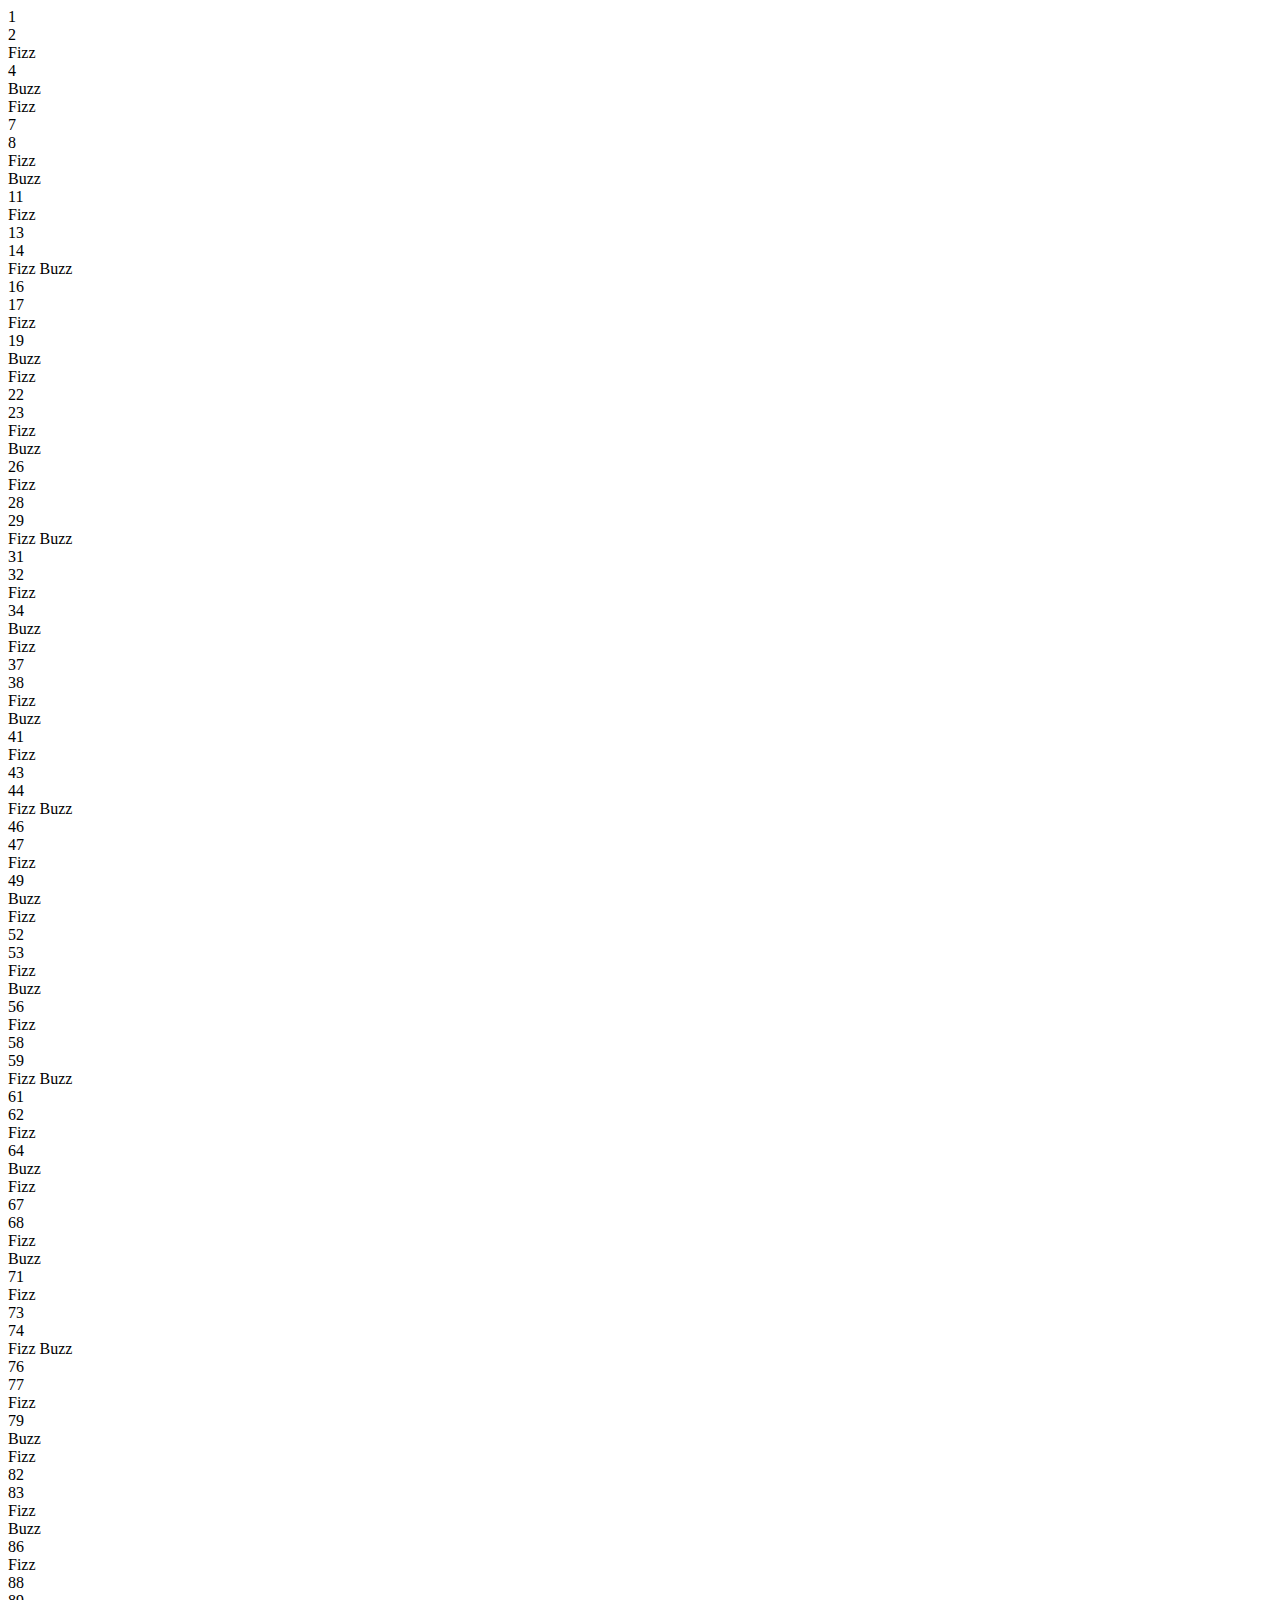
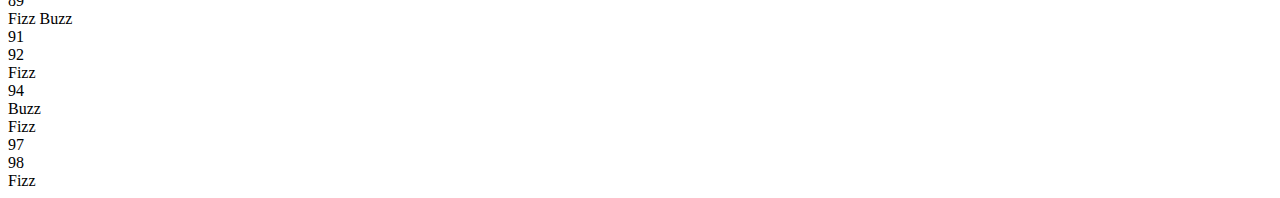
==== Fizzbuzz.html @ eac17045 "FizzBuzz" ====
<!DOCTYPE html>

<html lang="en"><head><meta http-equiv="Content-Type" content="text/html; charset=UTF-8">
		<meta charset="utf-8">
		<title>FizzBuzz</title>

		
	</head>
	<body>
    <div>
	<script type="text/javascript">

var num=[];
for (var i = 1; i < 100; i++) {
  num.push(i);
};


for (var i = 1; i < 100; i++) {
  var n=i-1;
  if (num[n]%3==0 && num[n]%5==0) {
    document.write("Fizz Buzz" + "<br>");
  }
  else if(num[n]%3==0){
    document.write("Fizz" + "<br>");
  }
  else if(num[n]%5==0){
    document.write("Buzz" + "<br>");
  }
  else{
    document.write(num[n]+ "<br>");
  }
};

	</script>  
	
		
	</div>	
		
	    
	  
	

</body></html>
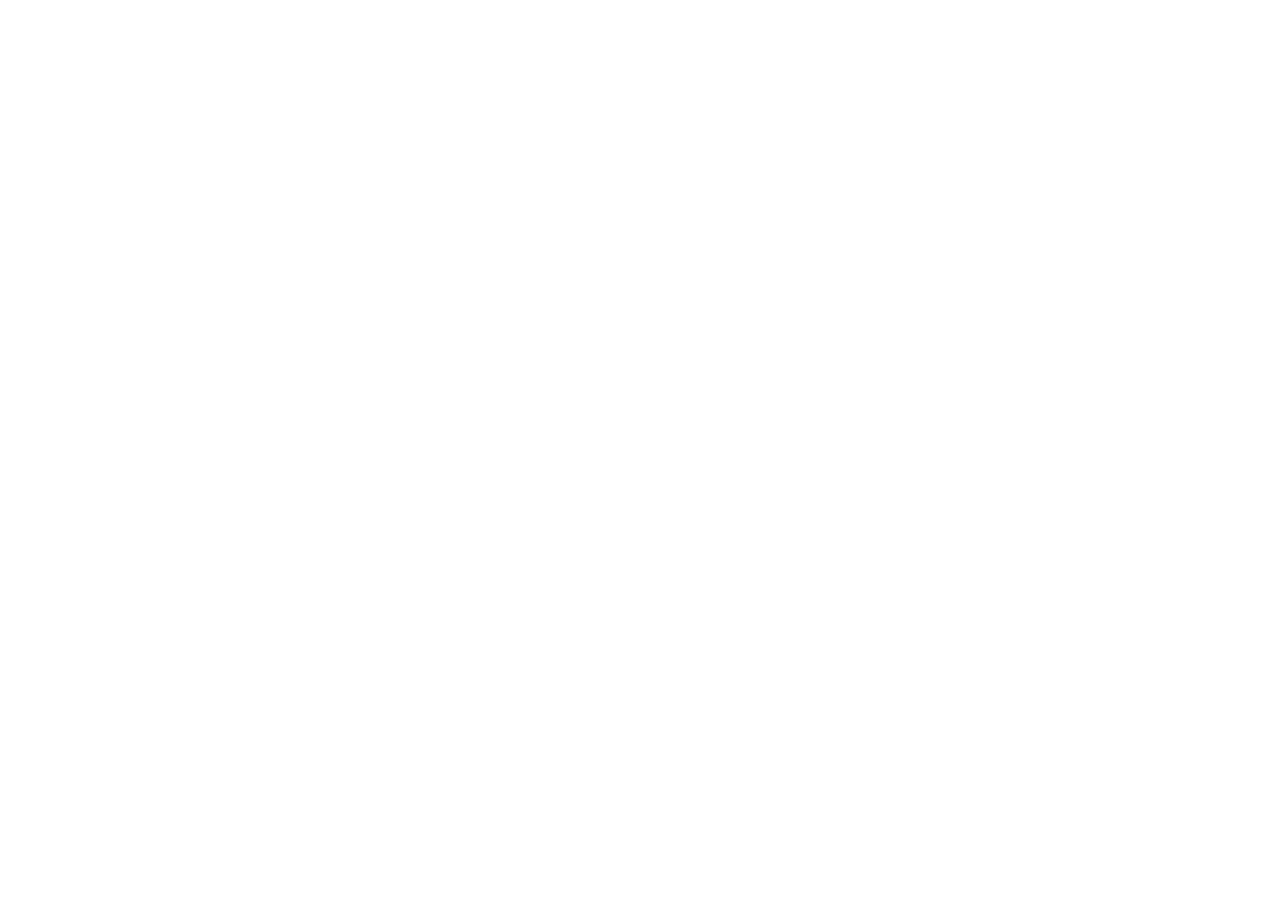
==== commit 3a39bad7: "modified Fizzbuzz" ====
--- a/Fizzbuzz.html
+++ b/Fizzbuzz.html
@@ -8,30 +8,48 @@
 		
 	</head>
 	<body>
-    <div>
+    <div id="fizzbuzz">
 	<script type="text/javascript">
+var num=parseInt(prompt("Please Enter a Number"));
 
-var num=[];
-for (var i = 1; i < 100; i++) {
-  num.push(i);
+function Printer(divId) {
+  var lineCount = 1;
+  
+  this.printLine = function() {
+    var m = lineCount + ': ';
+    
+    for (var i = 0; i < arguments.length; i++) {
+      m += arguments[i] + ' ';
+    }
+
+    var n = document.createElement("pre"),
+        t = document.createTextNode(m);
+
+    n.appendChild(t);
+    document.getElementById(divId).appendChild(n);
+    
+    lineCount++;
+  }
+}
+
+var fizzbuzzPrinter  = new Printer('fizzbuzz');
+var fzPrint = fizzbuzzPrinter.printLine;
+
+function fizzbuzz(max) {
+  for ( var i = 1; i <= max; i++ ) {
+    if (i % 5 == 0 && i % 3 == 0) {
+      fzPrint("FizzBuzz");
+    } else if ( i % 3 == 0 ) {
+      fzPrint("Fizz");
+    } else if (i % 5 == 0) {
+      fzPrint("Buzz");
+    } else {
+      fzPrint(i);
+    }
+  }
 };
 
-
-for (var i = 1; i < 100; i++) {
-  var n=i-1;
-  if (num[n]%3==0 && num[n]%5==0) {
-    document.write("Fizz Buzz" + "<br>");
-  }
-  else if(num[n]%3==0){
-    document.write("Fizz" + "<br>");
-  }
-  else if(num[n]%5==0){
-    document.write("Buzz" + "<br>");
-  }
-  else{
-    document.write(num[n]+ "<br>");
-  }
-};
+fizzbuzz(num);
 
 	</script>  
 	
